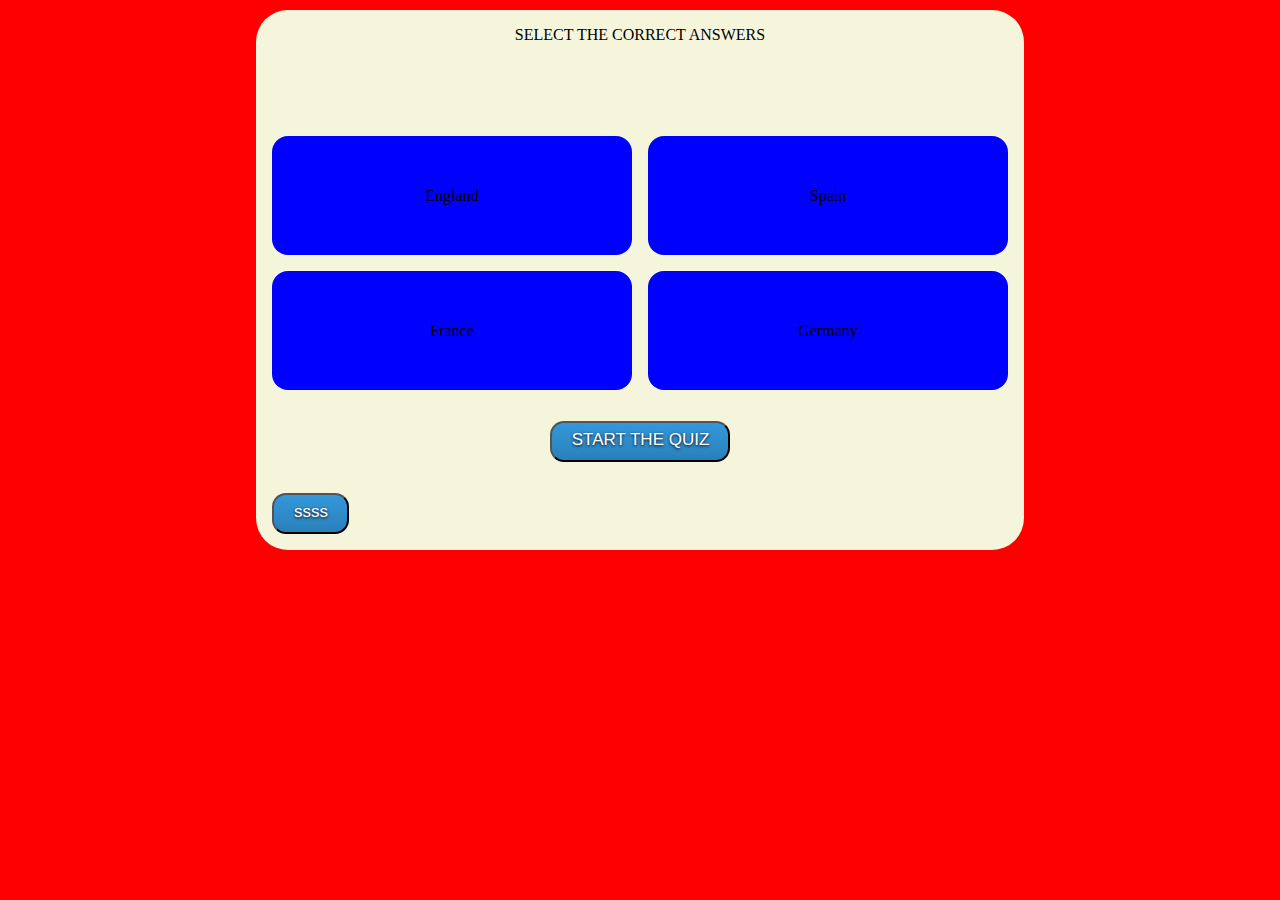
==== sixthTask/index.html @ 8e80a4f4 "Finished all the logic in the sixhtj task and made some minor changes in the second taks" ====
<!DOCTYPE html>
<html lang="en">
  <head>
    <meta charset="UTF-8" />
    <meta http-equiv="X-UA-Compatible" content="IE=edge" />
    <meta name="viewport" content="width=device-width, initial-scale=1.0" />
    <title>Document</title>
    <link rel="stylesheet" href="styles.css" />
  </head>
  <body>
    <div class="container">
      <div class="titleText">SELECT THE CORRECT ANSWERS</div>
      <div class="score" id="score"></div>
      <div class="questionText" id="questionText"></div>
      <div class="options">
        <div class="option">England</div>
        <div class="option">Spain</div>
        <div class="option">France</div>
        <div class="option">Germany</div>
      </div>
      <div class="submit">
        <button id="answerBtn">START THE QUIZ</button>
      </div>
      <div><button id="confirm">ssss</button></div>
    </div>
  </body>
</html>
<script src="app.js"></script>
---- sixthTask/styles.css ----
* {
  box-sizing: border-box;
  margin: 0;
  padding: 0;
}
@import url("https://fonts.googleapis.com/css2?family=Righteous&display=swap");
body {
  background-color: red;
  font-family: "Righteous", cursive;
}
.container {
  width: 60vw;
  height: 60vh;
  background-color: beige;
  margin: auto;
  margin-top: 10px;
  border-radius: 2rem;
  padding: 1rem;
  display: flex;
  flex-direction: column;
  justify-content: space-between;
}

.options {
  display: grid;
  grid-template-columns: 1fr 1fr;
  grid-template-rows: 1fr 1fr;
  justify-content: center;
  gap: 1rem;
  height: 50%;
}

.option {
  background-color: blue;
  border-radius: 1rem;
  display: flex;
  justify-content: center;
  align-items: center;
}
.selected {
  background-color: red;
}
.submit {
  display: flex;
  justify-content: center;
  align-items: center;
}

button {
  background: #3498db;
  background-image: -webkit-linear-gradient(top, #3498db, #2980b9);
  background-image: -moz-linear-gradient(top, #3498db, #2980b9);
  background-image: -ms-linear-gradient(top, #3498db, #2980b9);
  background-image: -o-linear-gradient(top, #3498db, #2980b9);
  background-image: linear-gradient(to bottom, #3498db, #2980b9);
  -webkit-border-radius: 14;
  -moz-border-radius: 14;
  border-radius: 14px;
  text-shadow: 0px 1px 3px #140814;

  color: #ffffff;
  font-size: 17px;
  padding: 7px 19px 10px 20px;
  text-decoration: none;
}
button:hover {
  background: #3cb0fd;
  background-image: -webkit-linear-gradient(top, #3cb0fd, #3498db);
  background-image: -moz-linear-gradient(top, #3cb0fd, #3498db);
  background-image: -ms-linear-gradient(top, #3cb0fd, #3498db);
  background-image: -o-linear-gradient(top, #3cb0fd, #3498db);
  background-image: linear-gradient(to bottom, #3cb0fd, #3498db);
  text-decoration: none;
}
.titleText {
  display: flex;
  justify-content: center;
  align-items: center;
}
.questionText {
  text-align: center;
}
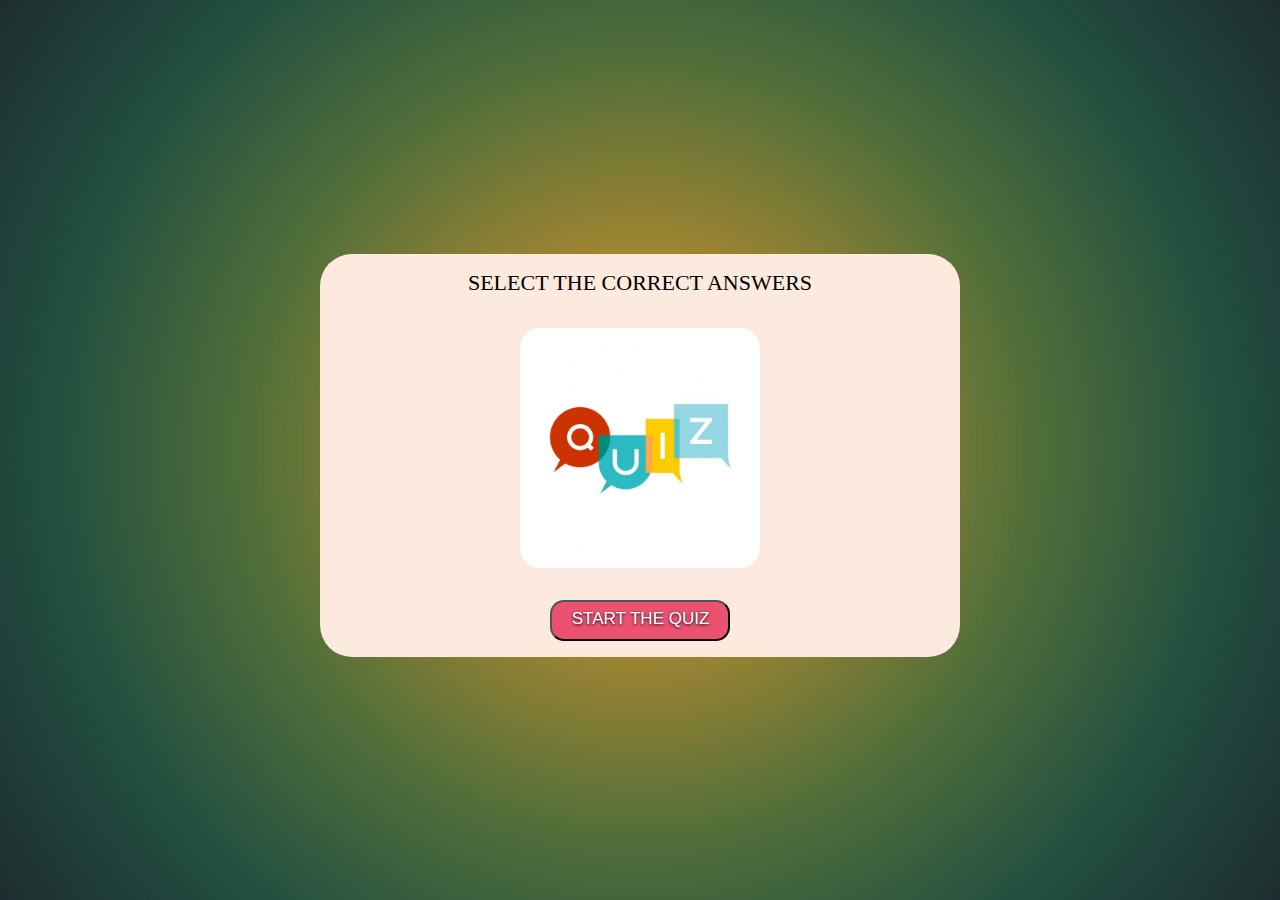
==== commit fd7b28a2: "Finished the entire thing" ====
--- a/sixthTask/index.html
+++ b/sixthTask/index.html
@@ -10,18 +10,15 @@
   <body>
     <div class="container">
       <div class="titleText">SELECT THE CORRECT ANSWERS</div>
-      <div class="score" id="score"></div>
+
       <div class="questionText" id="questionText"></div>
-      <div class="options">
-        <div class="option">England</div>
-        <div class="option">Spain</div>
-        <div class="option">France</div>
-        <div class="option">Germany</div>
+      <div class="options" id="optionContainer">
+        <div class="startingImage"><img src="images/quizimg.jpg" alt="" /></div>
       </div>
+
       <div class="submit">
         <button id="answerBtn">START THE QUIZ</button>
       </div>
-      <div><button id="confirm">ssss</button></div>
     </div>
   </body>
 </html>
--- a/sixthTask/styles.css
+++ b/sixthTask/styles.css
@@ -5,40 +5,72 @@
 }
 @import url("https://fonts.googleapis.com/css2?family=Righteous&display=swap");
 body {
-  background-color: red;
+  background-image: radial-gradient(
+    circle,
+    #ff8a5b,
+    #a18532,
+    #516f3a,
+    #224f41,
+    #1e2d2f
+  );
+
   font-family: "Righteous", cursive;
+  font-size: 22px;
+  display: flex;
+  justify-content: center;
+  align-items: center;
+  height: 100vh;
+  text-align: center;
 }
+
 .container {
-  width: 60vw;
-  height: 60vh;
-  background-color: beige;
-  margin: auto;
+  width: 50%;
+
+  background-color: #fceade;
+
   margin-top: 10px;
   border-radius: 2rem;
   padding: 1rem;
   display: flex;
   flex-direction: column;
   justify-content: space-between;
+  gap: 1rem;
 }
 
 .options {
-  display: grid;
+  /* display: grid;
   grid-template-columns: 1fr 1fr;
-  grid-template-rows: 1fr 1fr;
+  grid-template-rows: 1fr 1fr 1fr 1fr; */
+  display: flex;
+  flex-direction: column;
   justify-content: center;
   gap: 1rem;
   height: 50%;
 }
 
+.startingImage {
+  height: 15rem;
+}
+
+.startingImage img {
+  max-width: 100%;
+  max-height: 100%;
+  object-fit: contain;
+  border-radius: 20px;
+}
 .option {
-  background-color: blue;
+  background: linear-gradient(to left, #ffffff 50%, #25ced1 50%) right;
+  background-size: 200%;
+  transition: 0.4s ease-out;
   border-radius: 1rem;
+  height: 3rem;
   display: flex;
   justify-content: center;
   align-items: center;
+  cursor: pointer;
 }
 .selected {
-  background-color: red;
+  background-position: left;
 }
 .submit {
   display: flex;
@@ -47,12 +79,8 @@
 }
 
 button {
-  background: #3498db;
-  background-image: -webkit-linear-gradient(top, #3498db, #2980b9);
-  background-image: -moz-linear-gradient(top, #3498db, #2980b9);
-  background-image: -ms-linear-gradient(top, #3498db, #2980b9);
-  background-image: -o-linear-gradient(top, #3498db, #2980b9);
-  background-image: linear-gradient(to bottom, #3498db, #2980b9);
+  background: #ea526f;
+
   -webkit-border-radius: 14;
   -moz-border-radius: 14;
   border-radius: 14px;
@@ -62,14 +90,11 @@
   font-size: 17px;
   padding: 7px 19px 10px 20px;
   text-decoration: none;
+  margin-top: 1rem;
 }
 button:hover {
-  background: #3cb0fd;
-  background-image: -webkit-linear-gradient(top, #3cb0fd, #3498db);
-  background-image: -moz-linear-gradient(top, #3cb0fd, #3498db);
-  background-image: -ms-linear-gradient(top, #3cb0fd, #3498db);
-  background-image: -o-linear-gradient(top, #3cb0fd, #3498db);
-  background-image: linear-gradient(to bottom, #3cb0fd, #3498db);
+  background: #202030;
+
   text-decoration: none;
 }
 .titleText {
@@ -80,3 +105,9 @@
 .questionText {
   text-align: center;
 }
+
+@media only screen and (max-width: 800px) {
+  body {
+    font-size: 12px;
+  }
+}
